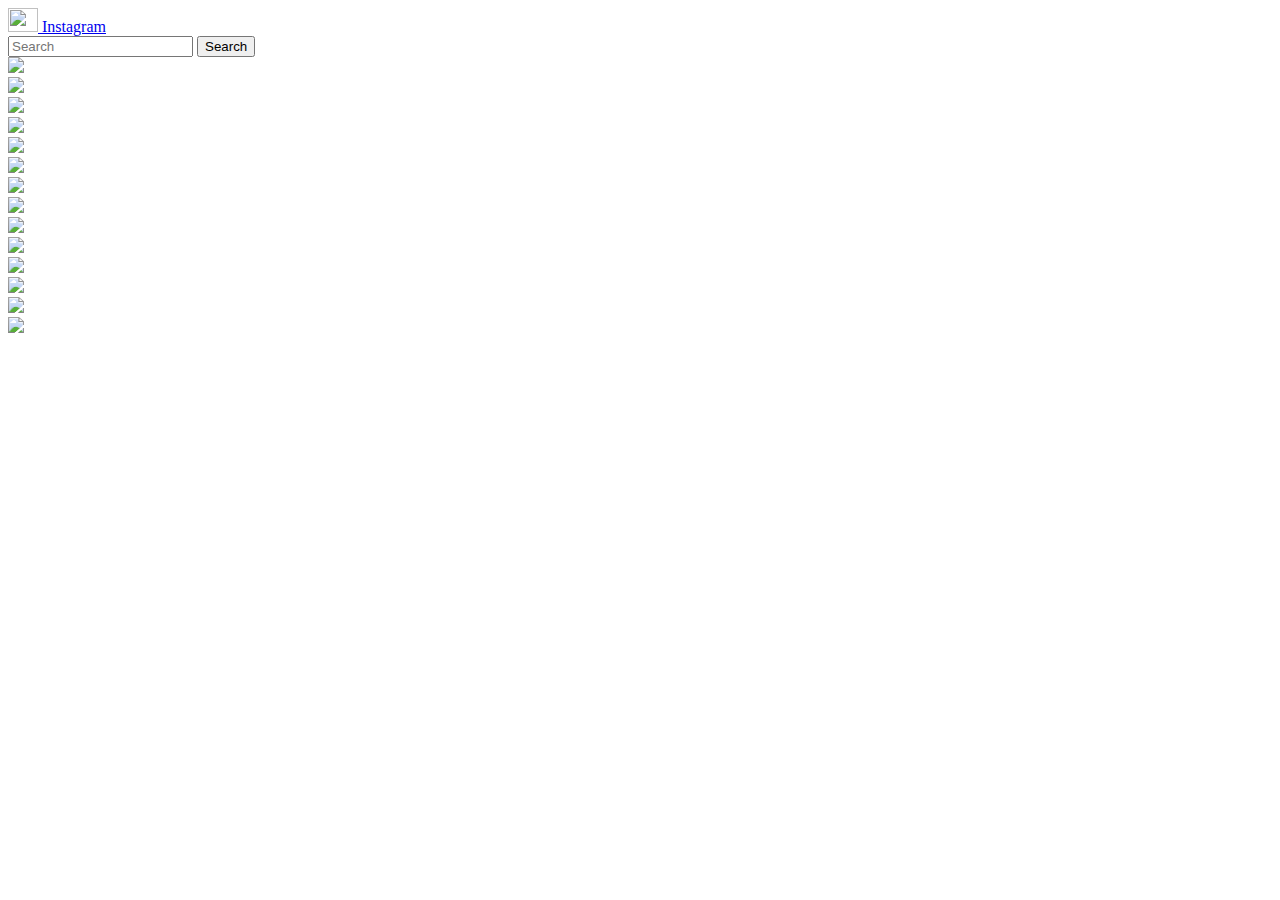
==== index.html @ 7521dc0f "The-Instagram-Photo-Feed-with-Bootstrap" ====
<!DOCTYPE html>
<html lang="en">
<head>
    <meta charset="UTF-8">
    <meta http-equiv="X-UA-Compatible" content="IE=edge">
    <meta name="viewport" content="width=device-width, initial-scale=1.0">
    <title>istabootrap</title>
    <link rel="stylesheet" href="https://cdnjs.cloudflare.com/ajax/libs/font-awesome/6.1.1/css/all.min.css" integrity="sha512-KfkfwYDsLkIlwQp6LFnl8zNdLGxu9YAA1QvwINks4PhcElQSvqcyVLLD9aMhXd13uQjoXtEKNosOWaZqXgel0g==" crossorigin="anonymous" referrerpolicy="no-referrer" />
    <link href="https://cdn.jsdelivr.net/npm/bootstrap@5.1.3/dist/css/bootstrap.min.css" rel="stylesheet" integrity="sha384-1BmE4kWBq78iYhFldvKuhfTAU6auU8tT94WrHftjDbrCEXSU1oBoqyl2QvZ6jIW3" crossorigin="anonymous">
</head>
<body>
    <nav class="navbar navbar-light bg-light">
        <div class="container-fluid">
          <a class="navbar-brand" href="#">
            <img src="https://upload.wikimedia.org/wikipedia/commons/thumb/e/e7/Instagram_logo_2016.svg/800px-Instagram_logo_2016.svg.png" alt="" width="30" height="24" class="d-inline-block align-text-top">
            Instagram
          </a>
          <form class="d-flex">
            <input class="form-control me-2" type="search" placeholder="Search" aria-label="Search">
            <button class="btn btn-outline-success" type="submit">Search</button>
          </form>
        </div>
      </nav>
      <nav class="navbar navbar-light bg-light">
        <form class="container-fluid justify-content-center">
            <a href="/post.html" class="btn btn-sm btn-outline-secondary"><i class="fa-solid fa-angle-left"></i></a>
            <a href="/index.html" class="btn btn-outline-success me-2"><i class="fa-solid fa-angle-down"></i></a>
      </nav>
      <div class="container img-fluid">
        <div class="row">
          <div class="col-md-4"><img src="https://picsum.photos/400/300" ></div>
          <div class="col-md-4"><img src="https://picsum.photos/500/300" ></div>
          <div class="col-md-4"><img src="https://picsum.photos/450/300" ></div>
          <div class="col-md-4"><img src="https://picsum.photos/550/300" ></div>
          <div class="col-md-4"><img src="https://picsum.photos/400/300" ></div>
          <div class="col-md-4"><img src="https://picsum.photos/500/300" ></div>
          <div class="col-md-4"><img src="https://picsum.photos/450/300" ></div>
          <div class="col-md-4"><img src="https://picsum.photos/550/300" ></div>
          <div class="col-md-4"><img src="https://picsum.photos/540/300" ></div>
          <div class="col-md-4"><img src="https://picsum.photos/400/300" ></div>
          <div class="col-md-4"><img src="https://picsum.photos/500/300" ></div>
          <div class="col-md-4"><img src="https://picsum.photos/450/300" ></div>
          <div class="col-md-4"><img src="https://picsum.photos/550/300" ></div>
          <div class="col-md-4"><img src="https://picsum.photos/540/300" ></div>

      </div>
      
      
    <script src="https://cdn.jsdelivr.net/npm/@popperjs/core@2.10.2/dist/umd/popper.min.js" integrity="sha384-7+zCNj/IqJ95wo16oMtfsKbZ9ccEh31eOz1HGyDuCQ6wgnyJNSYdrPa03rtR1zdB" crossorigin="anonymous"></script>
    <script src="https://cdn.jsdelivr.net/npm/bootstrap@5.1.3/dist/js/bootstrap.min.js" integrity="sha384-QJHtvGhmr9XOIpI6YVutG+2QOK9T+ZnN4kzFN1RtK3zEFEIsxhlmWl5/YESvpZ13" crossorigin="anonymous"></script>
</body>
</html>
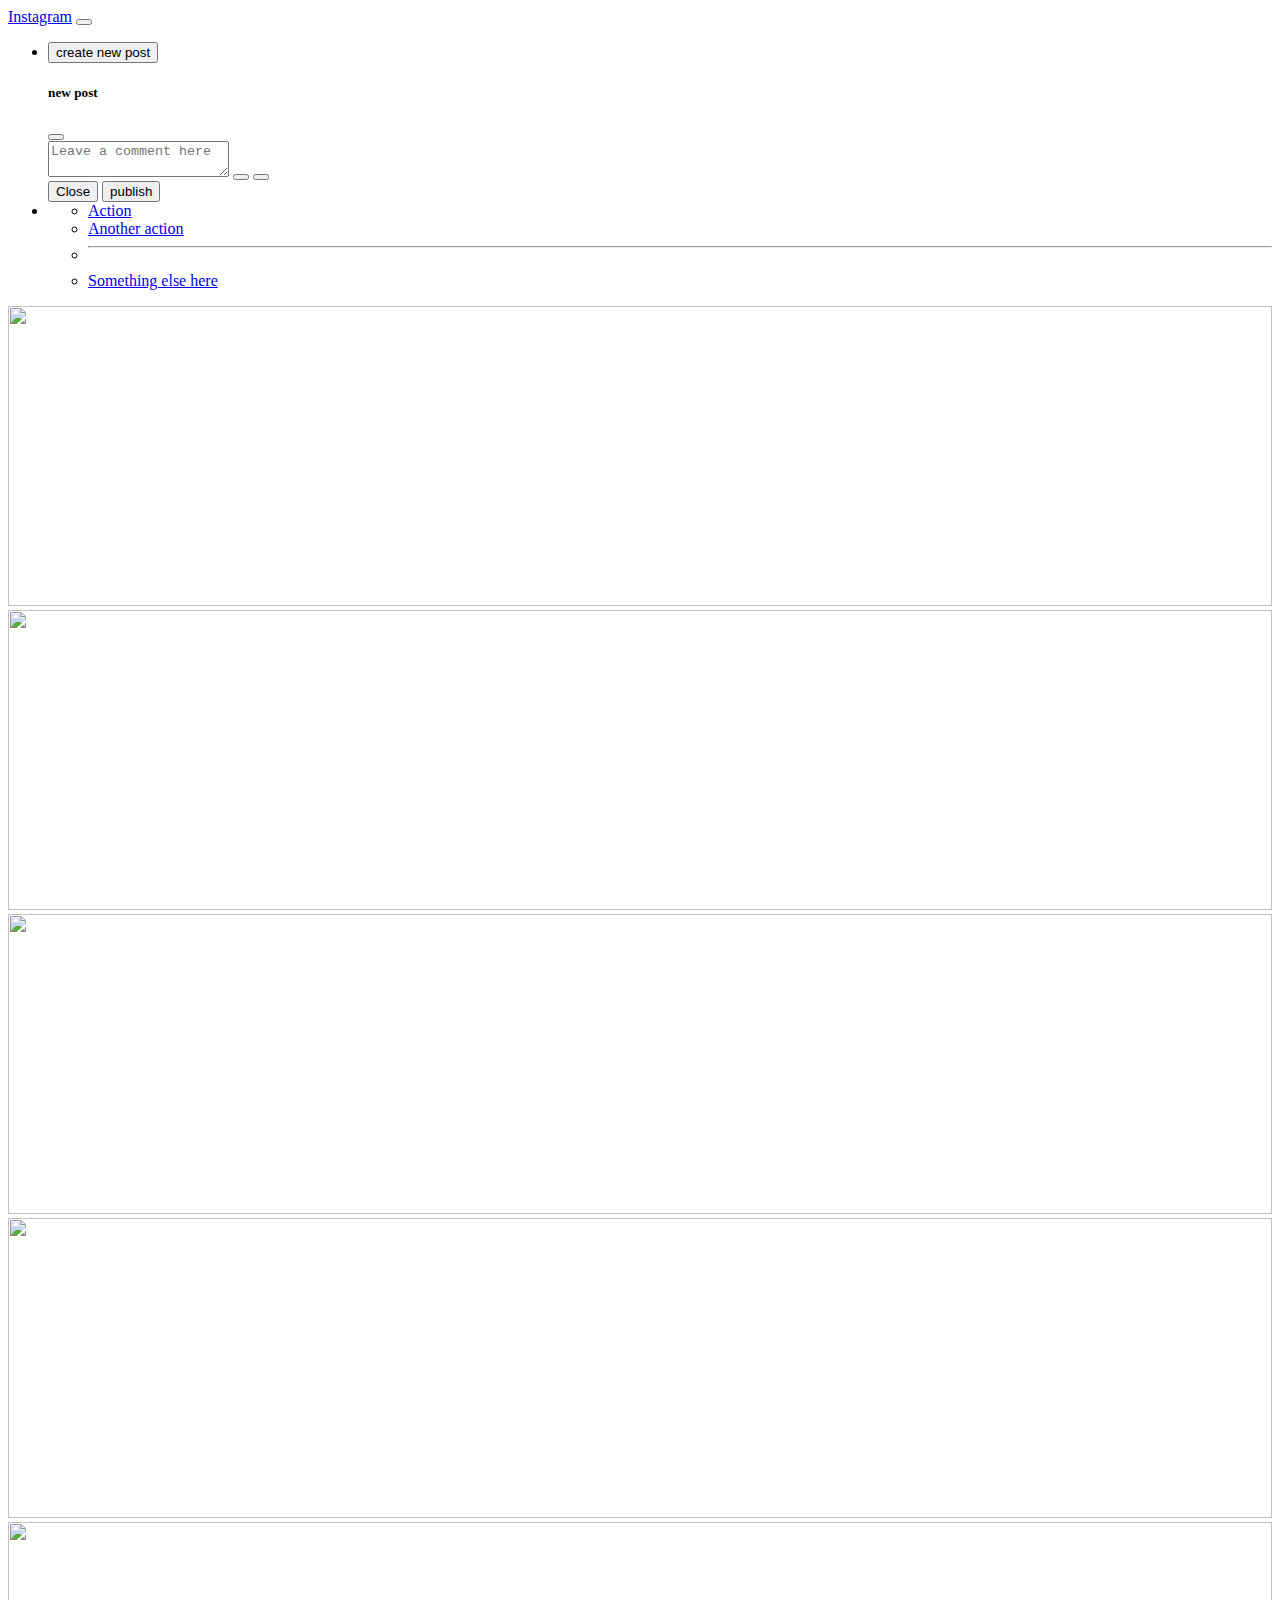
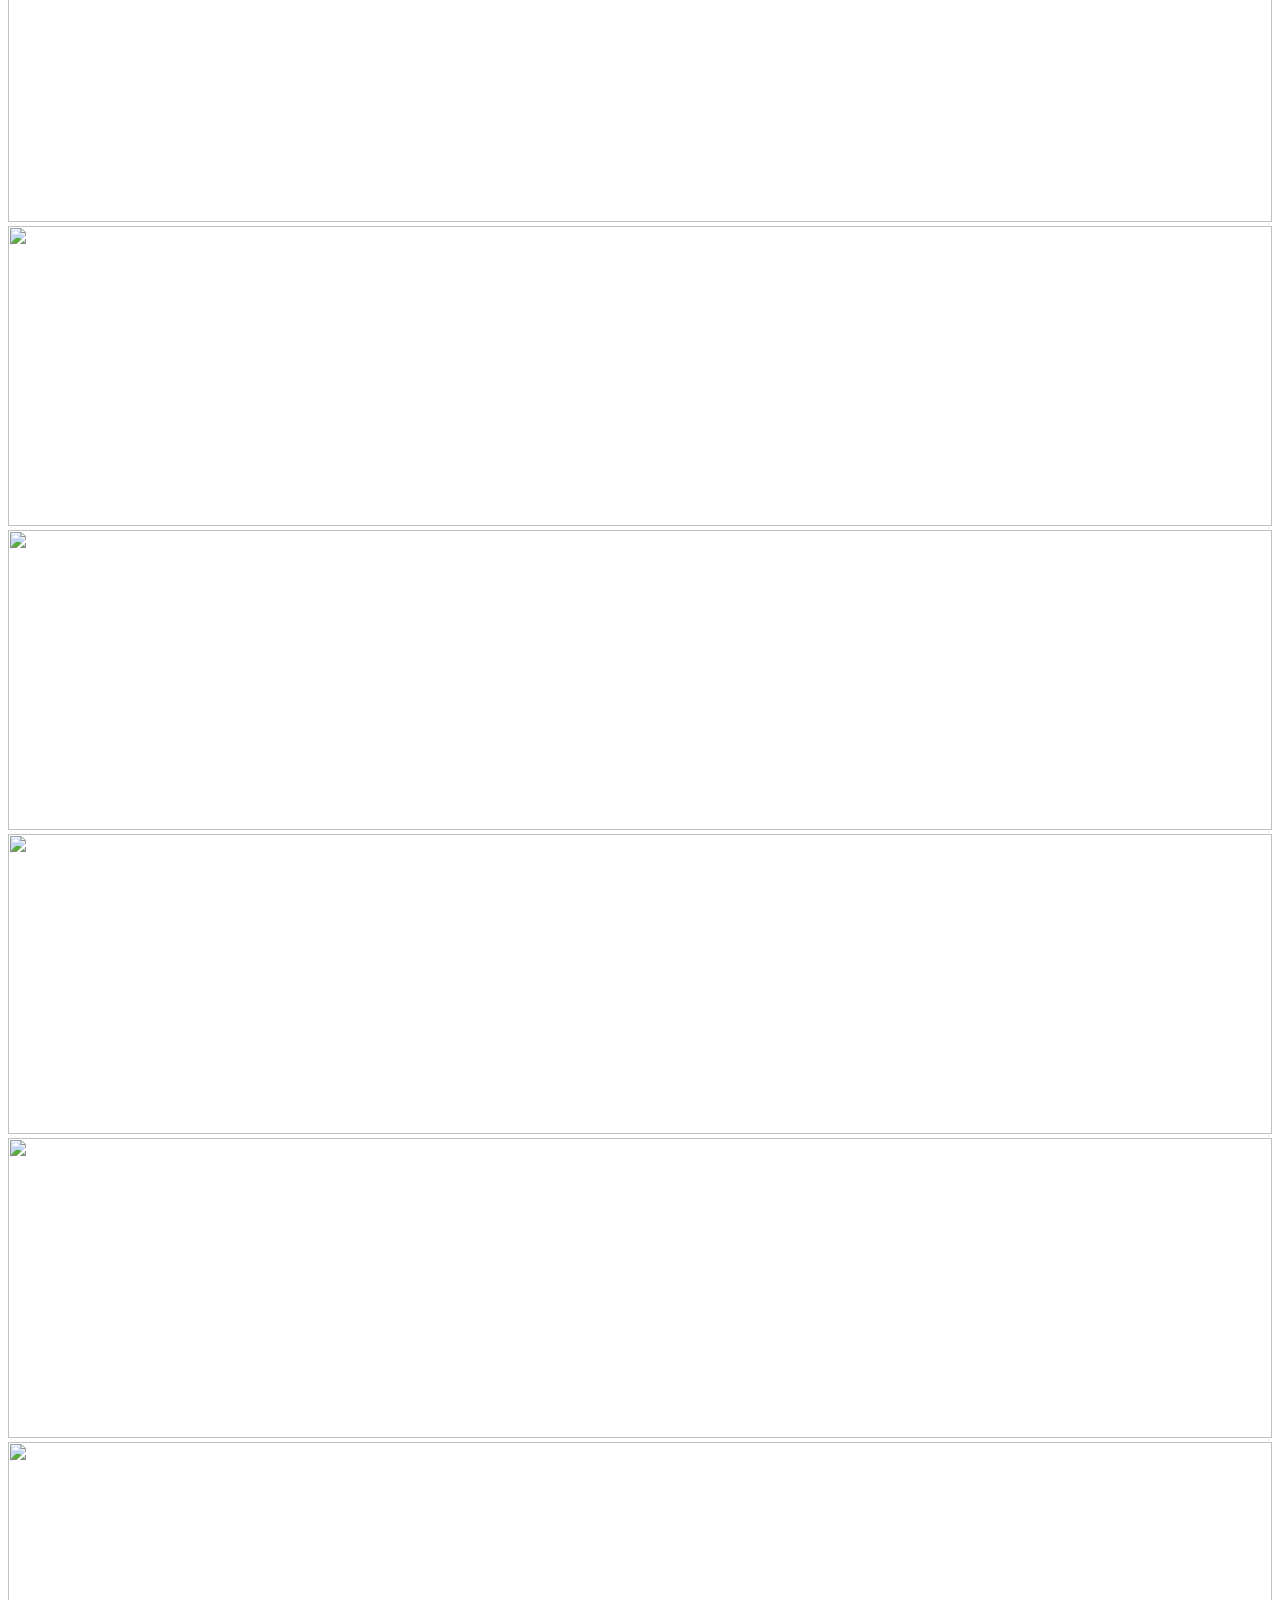
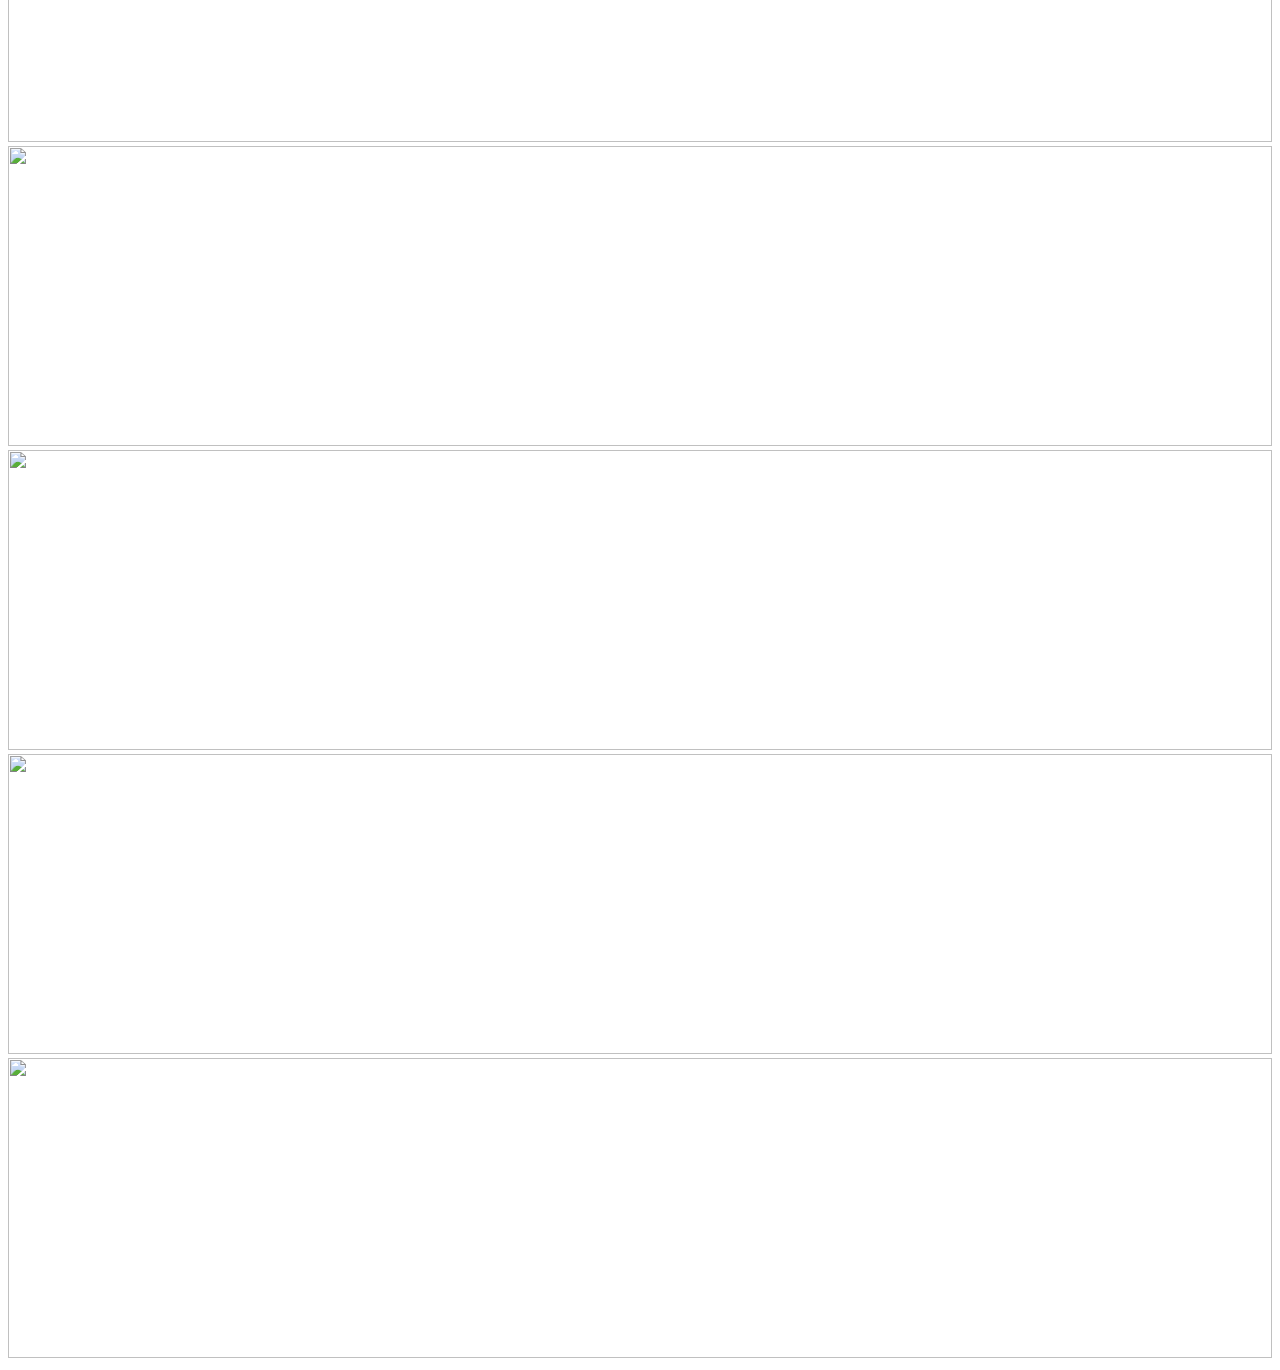
==== commit 60d1f8ab: "The-Instagram-Photo-Feed-with-Bootstrap" ====
--- a/index.html
+++ b/index.html
@@ -1,52 +1,111 @@
 <!DOCTYPE html>
 <html lang="en">
+
 <head>
-    <meta charset="UTF-8">
-    <meta http-equiv="X-UA-Compatible" content="IE=edge">
-    <meta name="viewport" content="width=device-width, initial-scale=1.0">
-    <title>istabootrap</title>
-    <link rel="stylesheet" href="https://cdnjs.cloudflare.com/ajax/libs/font-awesome/6.1.1/css/all.min.css" integrity="sha512-KfkfwYDsLkIlwQp6LFnl8zNdLGxu9YAA1QvwINks4PhcElQSvqcyVLLD9aMhXd13uQjoXtEKNosOWaZqXgel0g==" crossorigin="anonymous" referrerpolicy="no-referrer" />
-    <link href="https://cdn.jsdelivr.net/npm/bootstrap@5.1.3/dist/css/bootstrap.min.css" rel="stylesheet" integrity="sha384-1BmE4kWBq78iYhFldvKuhfTAU6auU8tT94WrHftjDbrCEXSU1oBoqyl2QvZ6jIW3" crossorigin="anonymous">
+  <meta charset="UTF-8">
+  <meta http-equiv="X-UA-Compatible" content="IE=edge">
+  <meta name="viewport" content="width=device-width, initial-scale=1.0">
+  <title>istabootrap</title>
+
+  <link rel="stylesheet" href="https://cdnjs.cloudflare.com/ajax/libs/font-awesome/6.1.1/css/all.min.css"
+    integrity="sha512-KfkfwYDsLkIlwQp6LFnl8zNdLGxu9YAA1QvwINks4PhcElQSvqcyVLLD9aMhXd13uQjoXtEKNosOWaZqXgel0g=="
+    crossorigin="anonymous" referrerpolicy="no-referrer" />
+  <link href="https://cdn.jsdelivr.net/npm/bootstrap@5.1.3/dist/css/bootstrap.min.css" rel="stylesheet"
+    integrity="sha384-1BmE4kWBq78iYhFldvKuhfTAU6auU8tT94WrHftjDbrCEXSU1oBoqyl2QvZ6jIW3" crossorigin="anonymous">
+  <link rel="stylesheet" href="style.css">
 </head>
+
 <body>
-    <nav class="navbar navbar-light bg-light">
-        <div class="container-fluid">
-          <a class="navbar-brand" href="#">
-            <img src="https://upload.wikimedia.org/wikipedia/commons/thumb/e/e7/Instagram_logo_2016.svg/800px-Instagram_logo_2016.svg.png" alt="" width="30" height="24" class="d-inline-block align-text-top">
-            Instagram
-          </a>
-          <form class="d-flex">
-            <input class="form-control me-2" type="search" placeholder="Search" aria-label="Search">
-            <button class="btn btn-outline-success" type="submit">Search</button>
-          </form>
-        </div>
-      </nav>
-      <nav class="navbar navbar-light bg-light">
-        <form class="container-fluid justify-content-center">
-            <a href="/post.html" class="btn btn-sm btn-outline-secondary"><i class="fa-solid fa-angle-left"></i></a>
-            <a href="/index.html" class="btn btn-outline-success me-2"><i class="fa-solid fa-angle-down"></i></a>
-      </nav>
-      <div class="container img-fluid">
-        <div class="row">
-          <div class="col-md-4"><img src="https://picsum.photos/400/300" ></div>
-          <div class="col-md-4"><img src="https://picsum.photos/500/300" ></div>
-          <div class="col-md-4"><img src="https://picsum.photos/450/300" ></div>
-          <div class="col-md-4"><img src="https://picsum.photos/550/300" ></div>
-          <div class="col-md-4"><img src="https://picsum.photos/400/300" ></div>
-          <div class="col-md-4"><img src="https://picsum.photos/500/300" ></div>
-          <div class="col-md-4"><img src="https://picsum.photos/450/300" ></div>
-          <div class="col-md-4"><img src="https://picsum.photos/550/300" ></div>
-          <div class="col-md-4"><img src="https://picsum.photos/540/300" ></div>
-          <div class="col-md-4"><img src="https://picsum.photos/400/300" ></div>
-          <div class="col-md-4"><img src="https://picsum.photos/500/300" ></div>
-          <div class="col-md-4"><img src="https://picsum.photos/450/300" ></div>
-          <div class="col-md-4"><img src="https://picsum.photos/550/300" ></div>
-          <div class="col-md-4"><img src="https://picsum.photos/540/300" ></div>
+  <nav class="navbar navbar-expand-lg navbar-light bg-light">
+    <div class="container-fluid">
+      <a class="navbar-brand" href="#"> <i class="fa-brands fa-instagram"></i> Instagram</a>
+      <button class="navbar-toggler" type="button" data-bs-toggle="collapse" data-bs-target="#navbarSupportedContent"
+        aria-controls="navbarSupportedContent" aria-expanded="false" aria-label="Toggle navigation">
+        <span class="navbar-toggler-icon"></span>
+      </button>
+      <div class="collapse navbar-collapse" id="navbarSupportedContent">
+        <ul class="navbar-nav ms-auto mb-2 mb-lg-0">
+          <li class="nav-item">
+            <!-- Button trigger modal -->
+            <button type="button" class="btn btn-success" data-bs-toggle="modal" data-bs-target="#exampleModal">
+              create new post
+            </button>
 
+            <!-- Modal -->
+            <div class="modal fade" id="exampleModal" tabindex="-1" aria-labelledby="exampleModalLabel"
+              aria-hidden="true">
+              <div class="modal-dialog">
+                <div class="modal-content">
+                  <div class="modal-header">
+                    <h5 class="modal-title" id="exampleModalLabel">new post</h5>
+                    <button type="button" class="btn-close" data-bs-dismiss="modal" aria-label="Close"></button>
+                  </div>
+                  <div class="modal-body">
+                    <div class="form-floating">
+                      <textarea class="form-control" placeholder="Leave a comment here" id="floatingTextarea"></textarea>
+                      <label for="floatingTextarea"></label>
+                      <button type="button" class="btn btn-success"><i class="fa-solid fa-camera"></i></button>
+                      <button type="button" class="btn btn-success"><i class="fa-solid fa-location-pin"></i></i></button>
+                    </div>
+                  </div>
+                  <div class="modal-footer">
+                    <button type="button" class="btn btn-secondary" data-bs-dismiss="modal">Close</button>
+                    <button type="button" class="btn btn-success">publish</button>
+                  </div>
+                </div>
+              </div>
+            </div>
+          </li>
+          <li class="nav-item dropdown">
+            <a class="nav-link dropdown-toggle" href="#" id="navbarDropdown" role="button" data-bs-toggle="dropdown"
+              aria-expanded="false">
+              <i class="fa-solid fa-cog"></i>
+            </a>
+            <ul class="dropdown-menu dropdown-menu-end " aria-labelledby="navbarDropdown">
+              <li><a class="dropdown-item" href="#">Action</a></li>
+              <li><a class="dropdown-item" href="#">Another action</a></li>
+              <li>
+                <hr class="dropdown-divider">
+              </li>
+              <li><a class="dropdown-item" href="#">Something else here</a></li>
+            </ul>
+          </li>
+        </ul>
       </div>
-      
-      
-    <script src="https://cdn.jsdelivr.net/npm/@popperjs/core@2.10.2/dist/umd/popper.min.js" integrity="sha384-7+zCNj/IqJ95wo16oMtfsKbZ9ccEh31eOz1HGyDuCQ6wgnyJNSYdrPa03rtR1zdB" crossorigin="anonymous"></script>
-    <script src="https://cdn.jsdelivr.net/npm/bootstrap@5.1.3/dist/js/bootstrap.min.js" integrity="sha384-QJHtvGhmr9XOIpI6YVutG+2QOK9T+ZnN4kzFN1RtK3zEFEIsxhlmWl5/YESvpZ13" crossorigin="anonymous"></script>
+    </div>
+  </nav>
+
+  <nav class="navbar navbar-light bg-light">
+    <form class="container-fluid justify-content-center">
+      <a href="/post.html" class="btn btn-sm btn-outline-secondary"><i class="fa-solid fa-angle-left"></i></a>
+      <a href="/index.html" class="btn btn-outline-success me-2"><i class="fa-solid fa-angle-down"></i></a>
+  </nav>
+  <div class="container">
+    <div class="row g-1">
+      <div class="col-md-4"><img class="img-fluid ajustada" src="https://picsum.photos/400/300"></div>
+      <div class="col-md-4"><img class="img-fluid ajustada" src="https://picsum.photos/500/300"></div>
+      <div class="col-md-4"><img class="img-fluid ajustada" src="https://picsum.photos/450/300"></div>
+      <div class="col-md-4"><img class="img-fluid ajustada" src="https://picsum.photos/550/300"></div>
+      <div class="col-md-4"><img class="img-fluid ajustada" src="https://picsum.photos/400/300"></div>
+      <div class="col-md-4"><img class="img-fluid ajustada" src="https://picsum.photos/500/300"></div>
+      <div class="col-md-4"><img class="img-fluid ajustada" src="https://picsum.photos/450/300"></div>
+      <div class="col-md-4"><img class="img-fluid ajustada" src="https://picsum.photos/550/300"></div>
+      <div class="col-md-4"><img class="img-fluid ajustada" src="https://picsum.photos/540/300"></div>
+      <div class="col-md-4"><img class="img-fluid ajustada" src="https://picsum.photos/400/300"></div>
+      <div class="col-md-4"><img class="img-fluid ajustada" src="https://picsum.photos/500/300"></div>
+      <div class="col-md-4"><img class="img-fluid ajustada" src="https://picsum.photos/450/300"></div>
+      <div class="col-md-4"><img class="img-fluid ajustada" src="https://picsum.photos/550/300"></div>
+      <div class="col-md-4"><img class="img-fluid ajustada" src="https://picsum.photos/540/300"></div>
+
+    </div>
+
+
+    <script src="https://cdn.jsdelivr.net/npm/@popperjs/core@2.10.2/dist/umd/popper.min.js"
+      integrity="sha384-7+zCNj/IqJ95wo16oMtfsKbZ9ccEh31eOz1HGyDuCQ6wgnyJNSYdrPa03rtR1zdB"
+      crossorigin="anonymous"></script>
+    <script src="https://cdn.jsdelivr.net/npm/bootstrap@5.1.3/dist/js/bootstrap.min.js"
+      integrity="sha384-QJHtvGhmr9XOIpI6YVutG+2QOK9T+ZnN4kzFN1RtK3zEFEIsxhlmWl5/YESvpZ13"
+      crossorigin="anonymous"></script>
 </body>
+
 </html>--- a/style.css
+++ b/style.css
@@ -0,0 +1,6 @@
+.ajustada{
+    width: 100%;
+    height: 300px;
+    object-fit: cover;
+
+}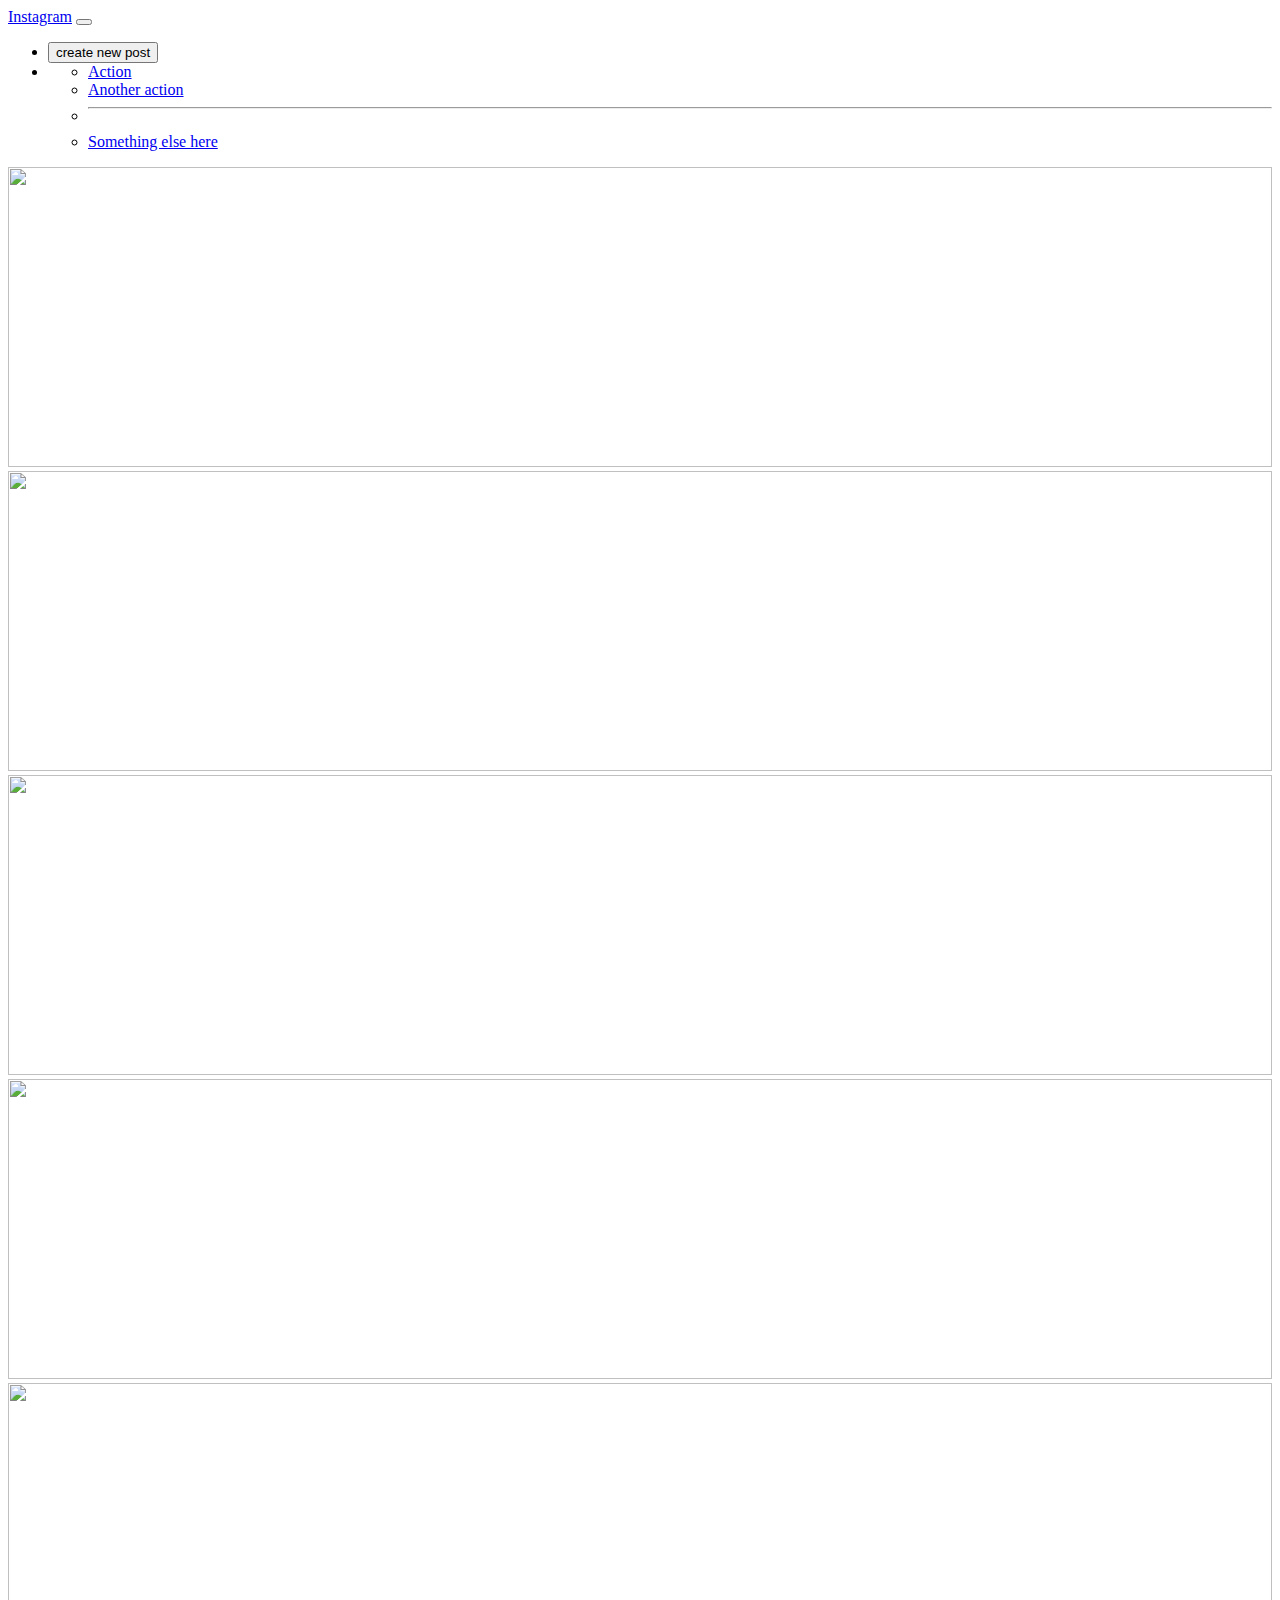
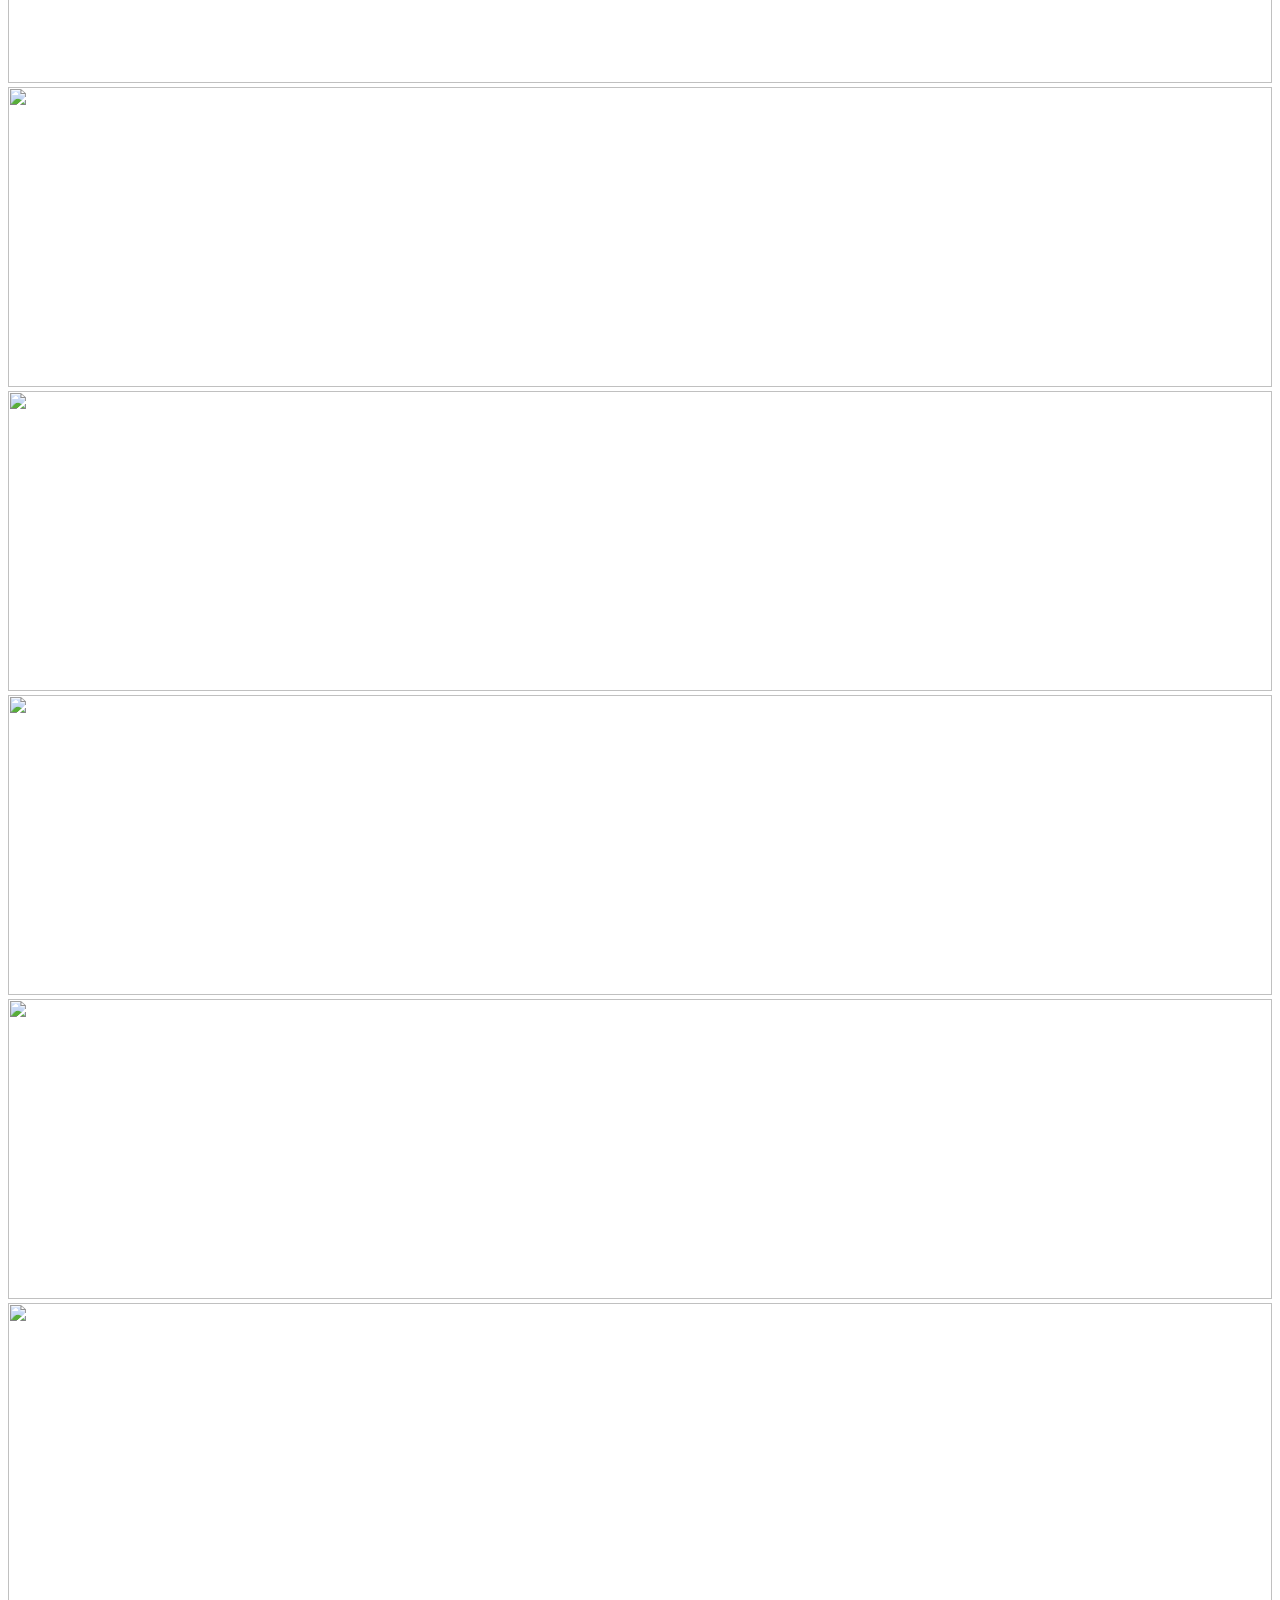
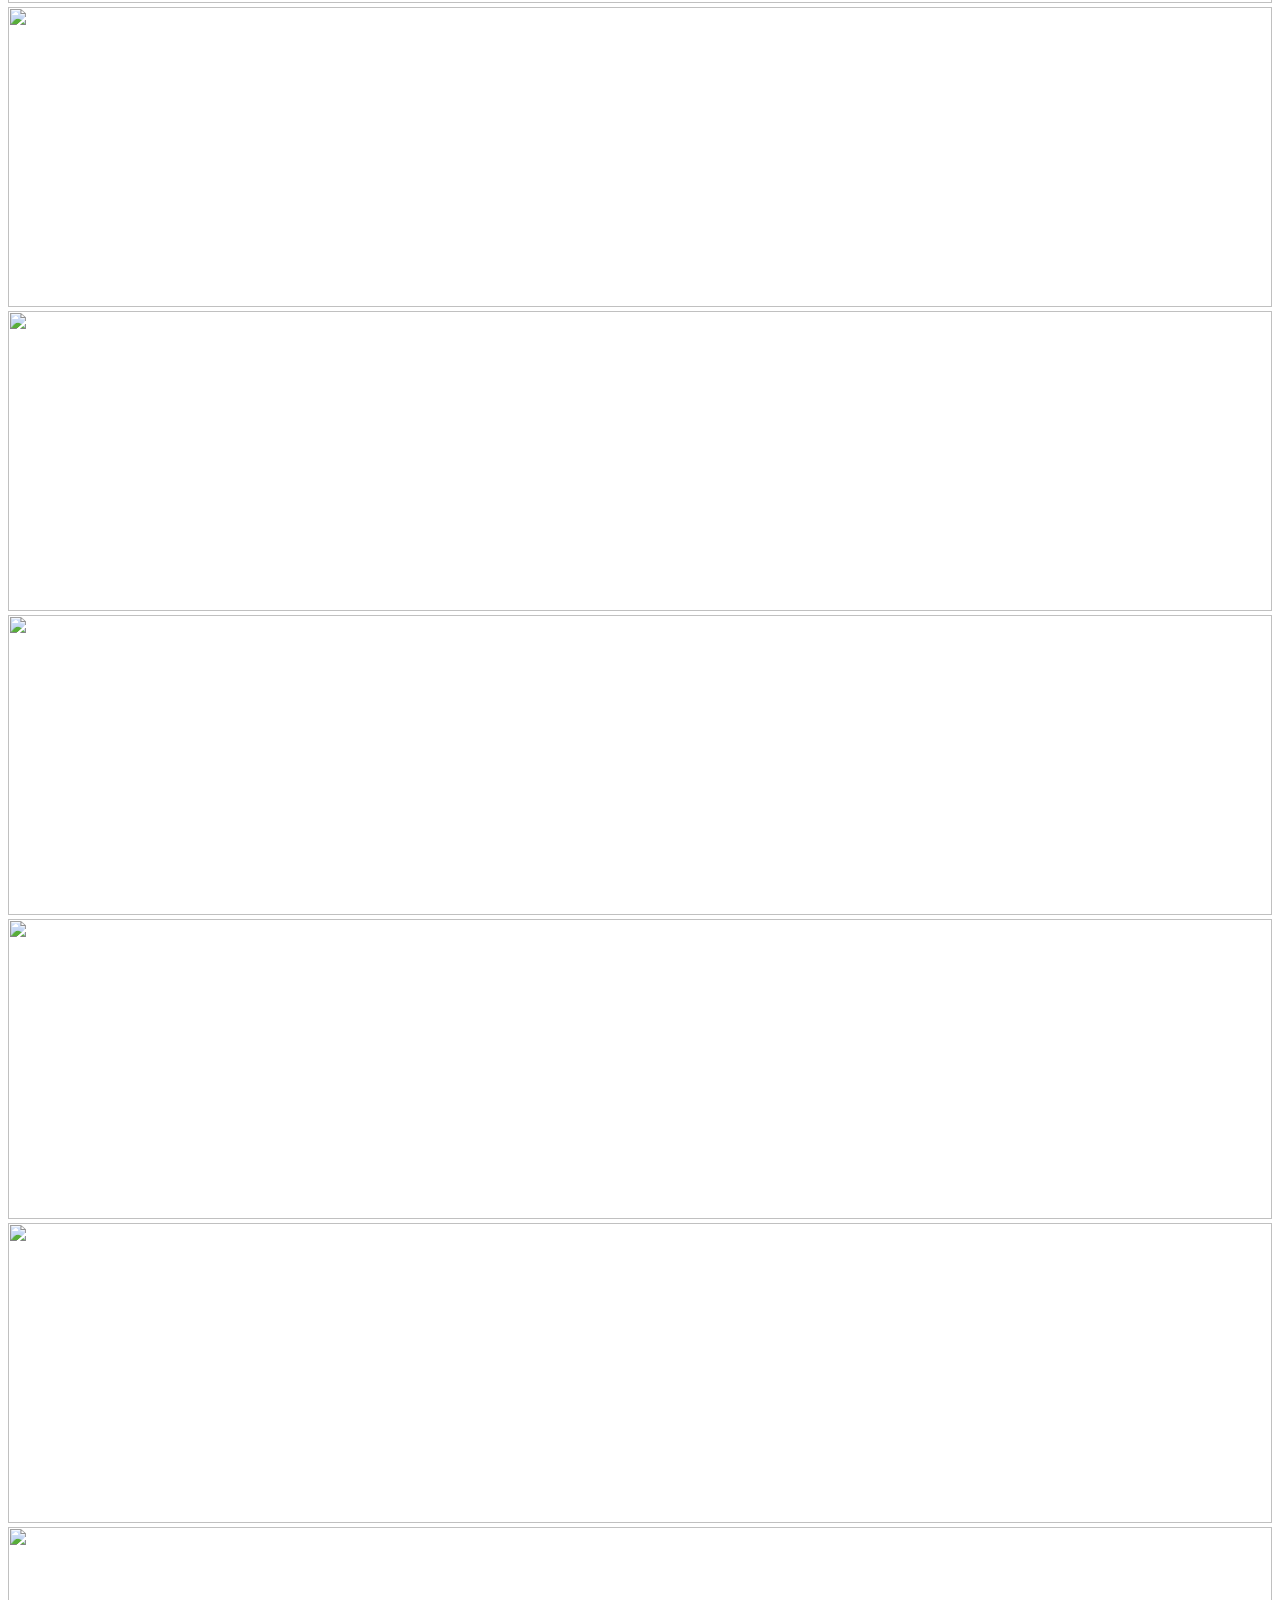
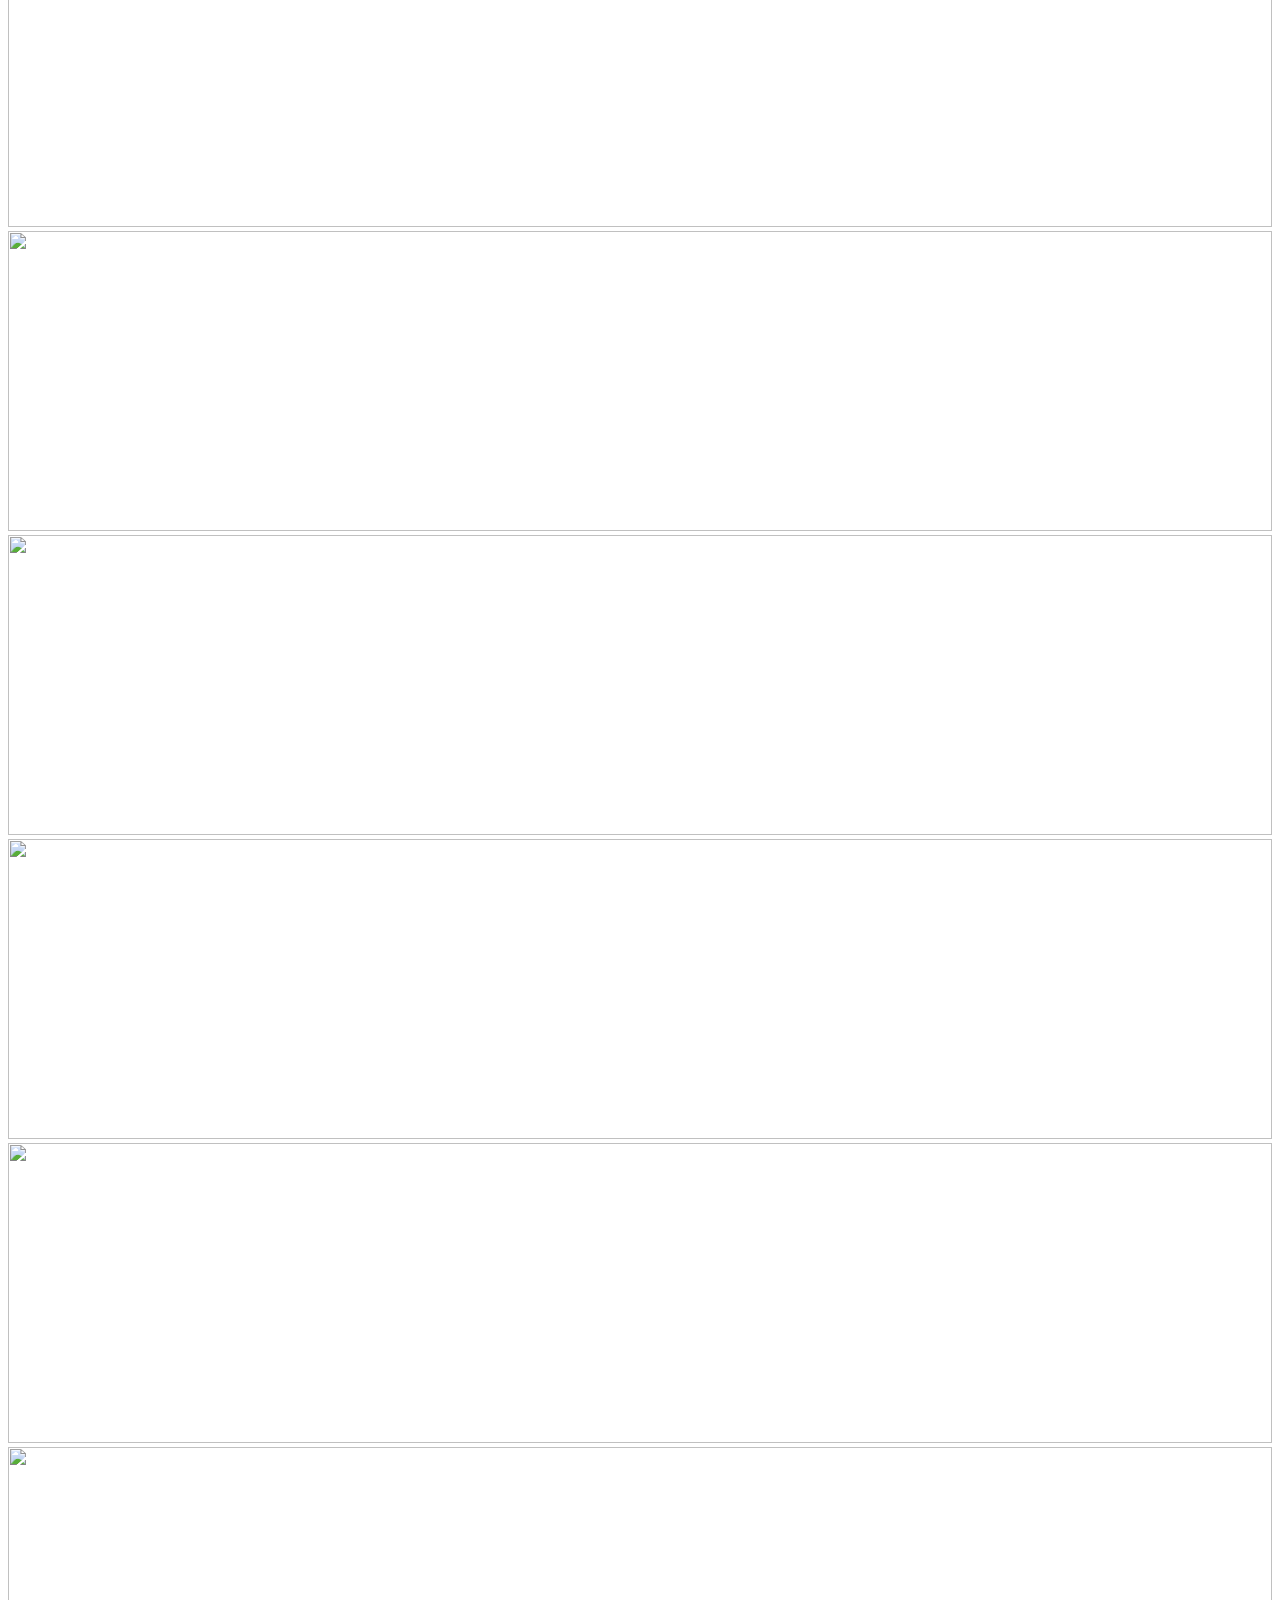
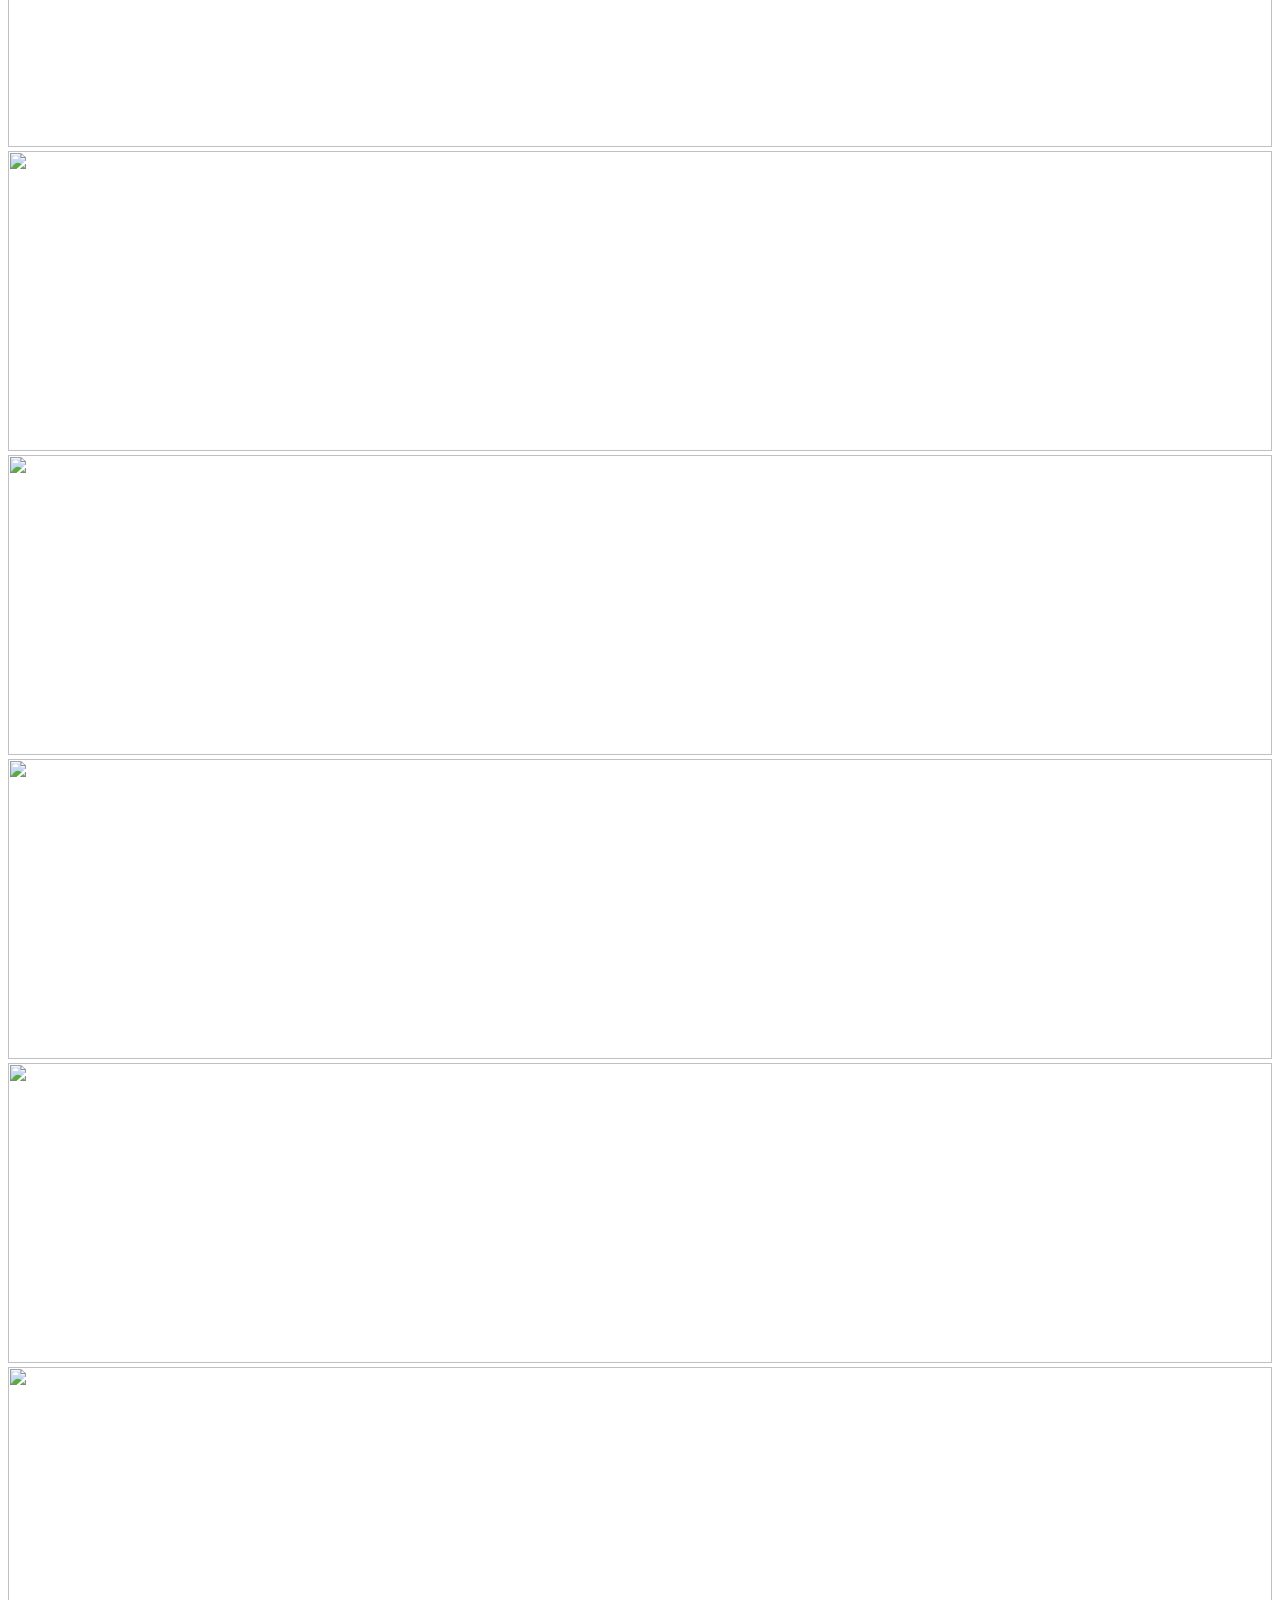
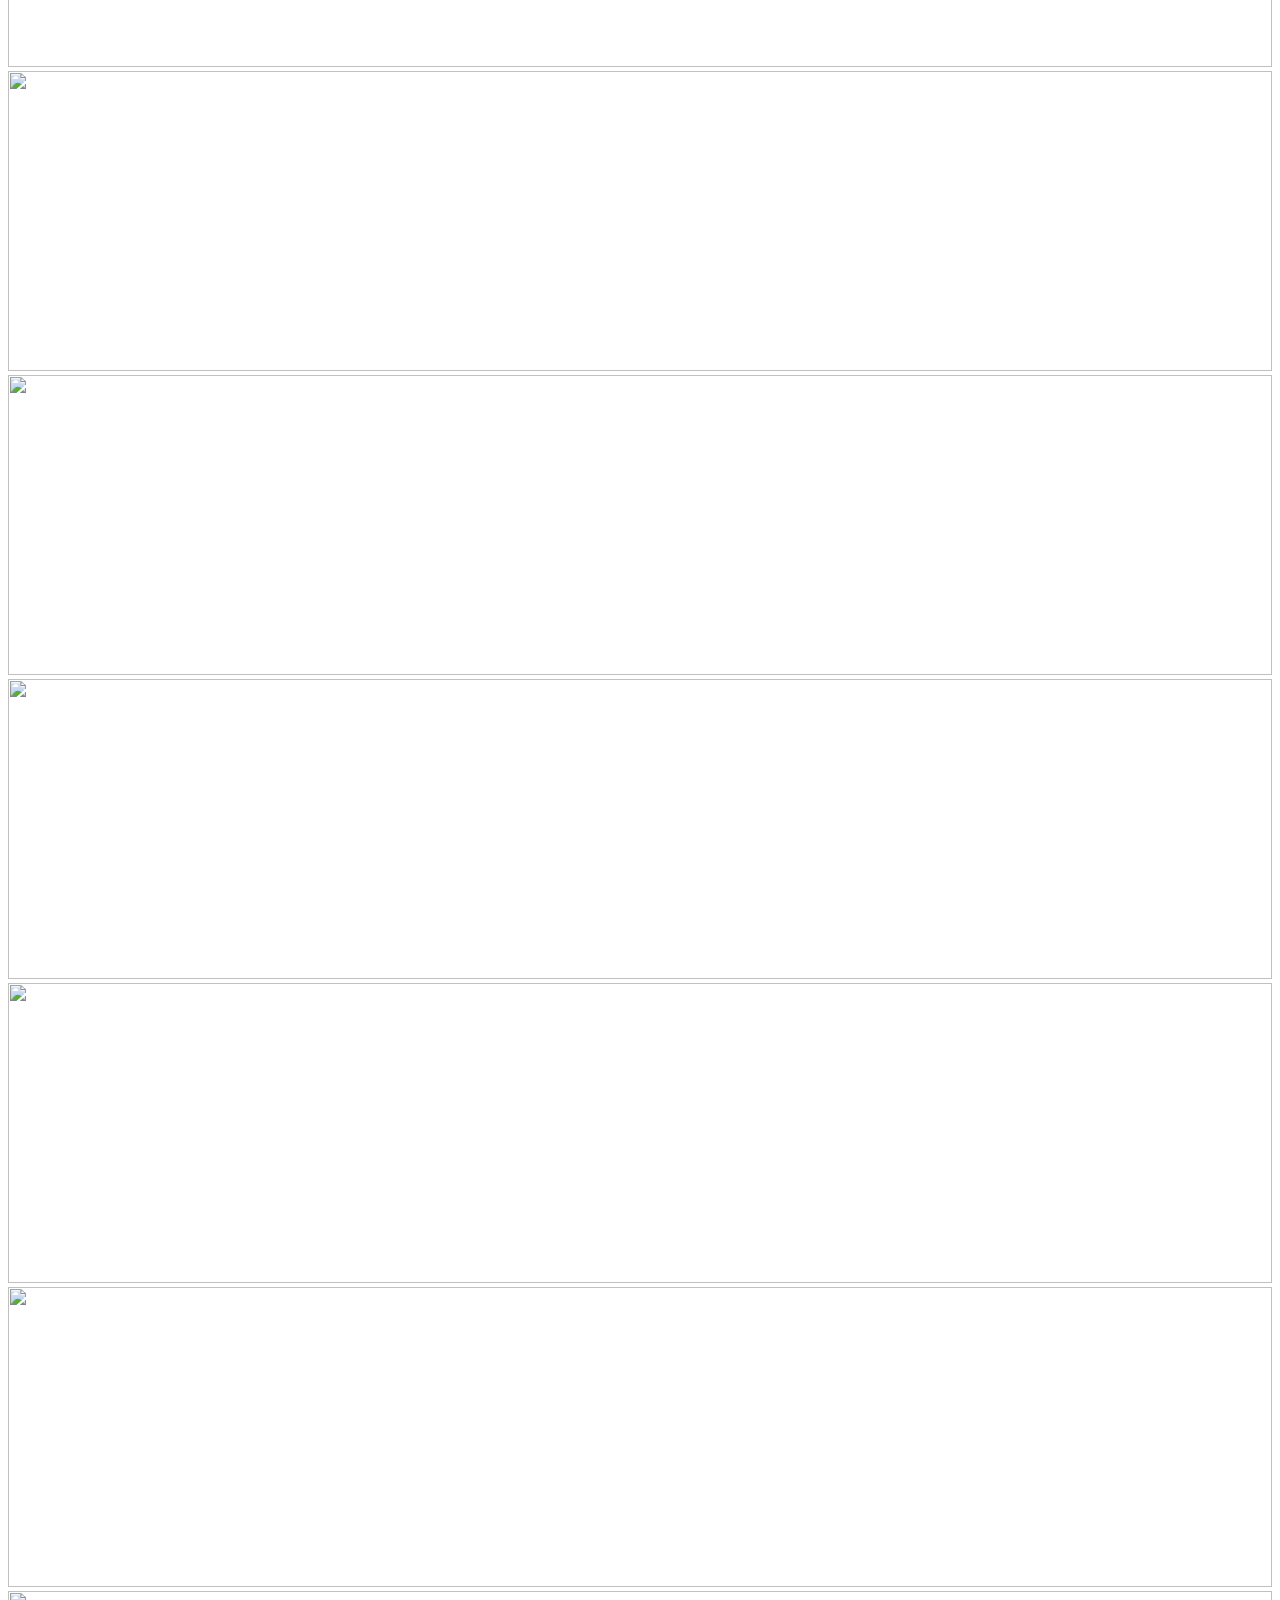
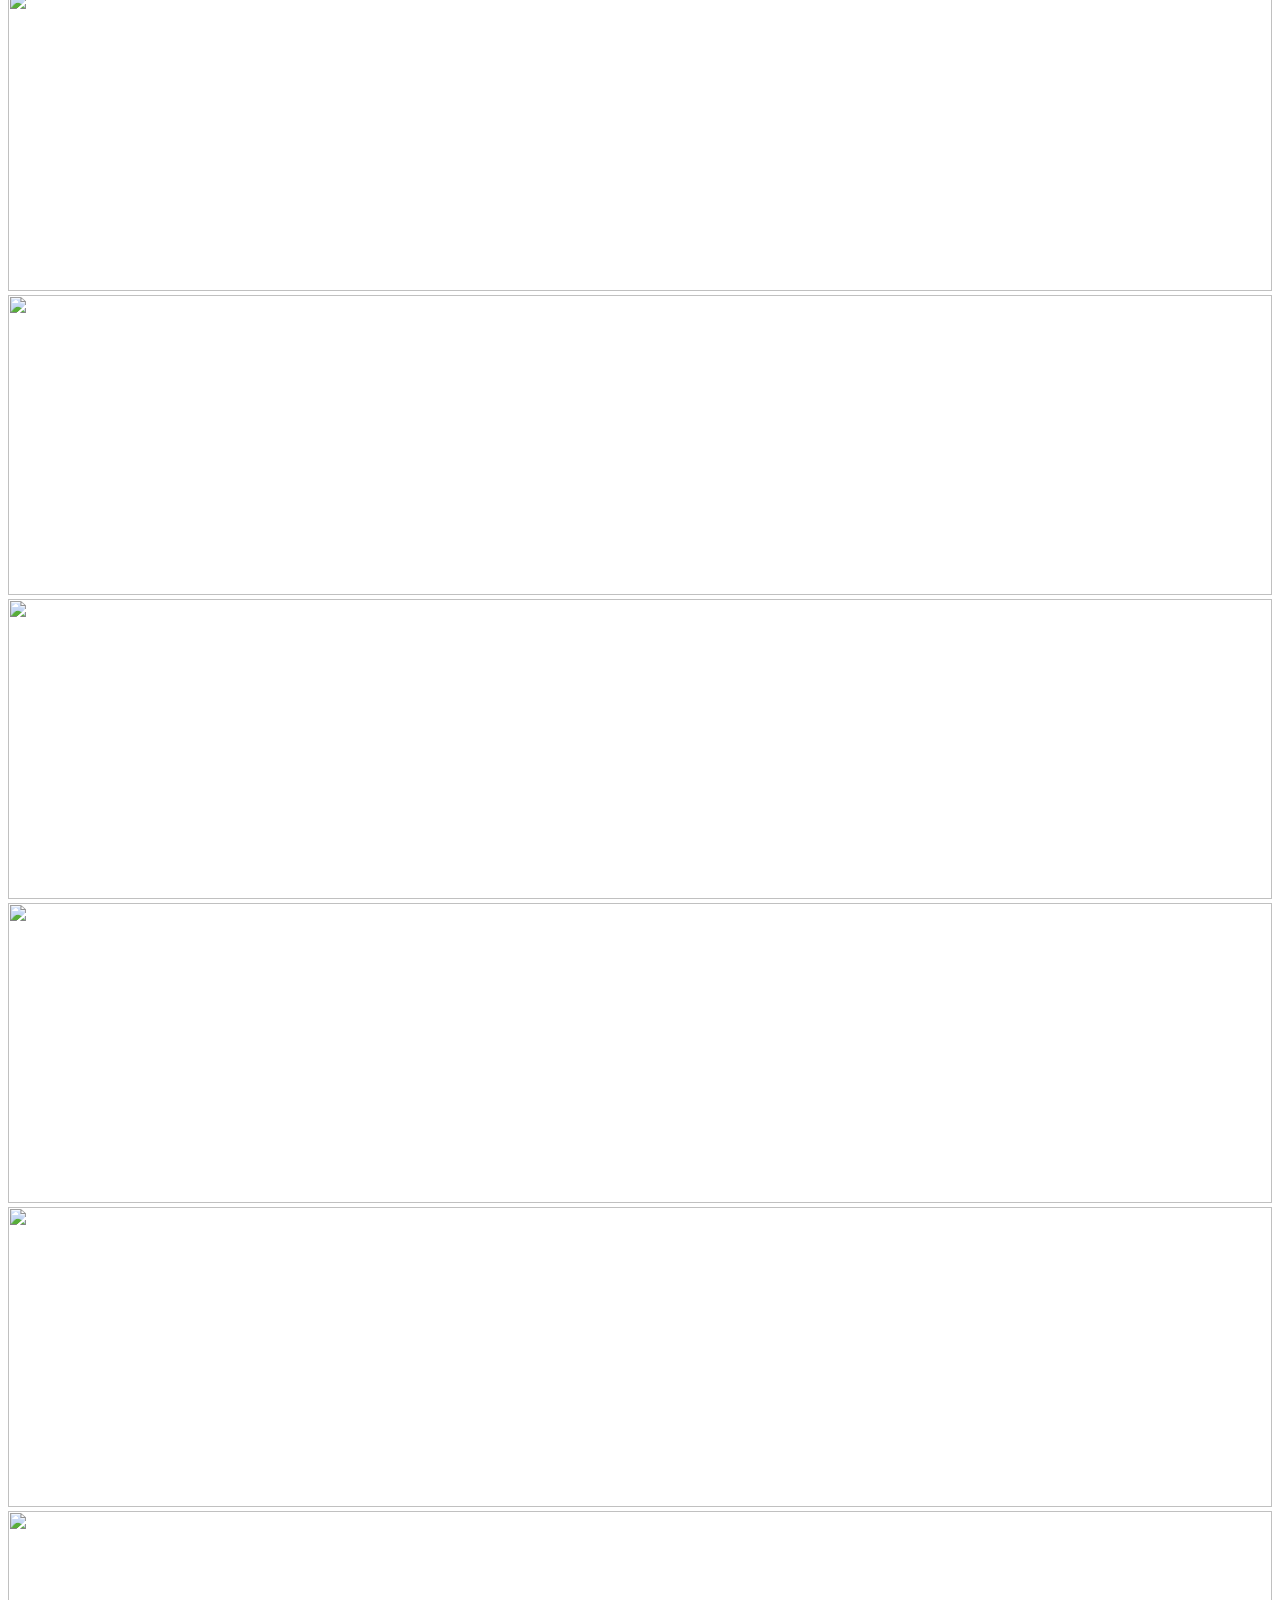
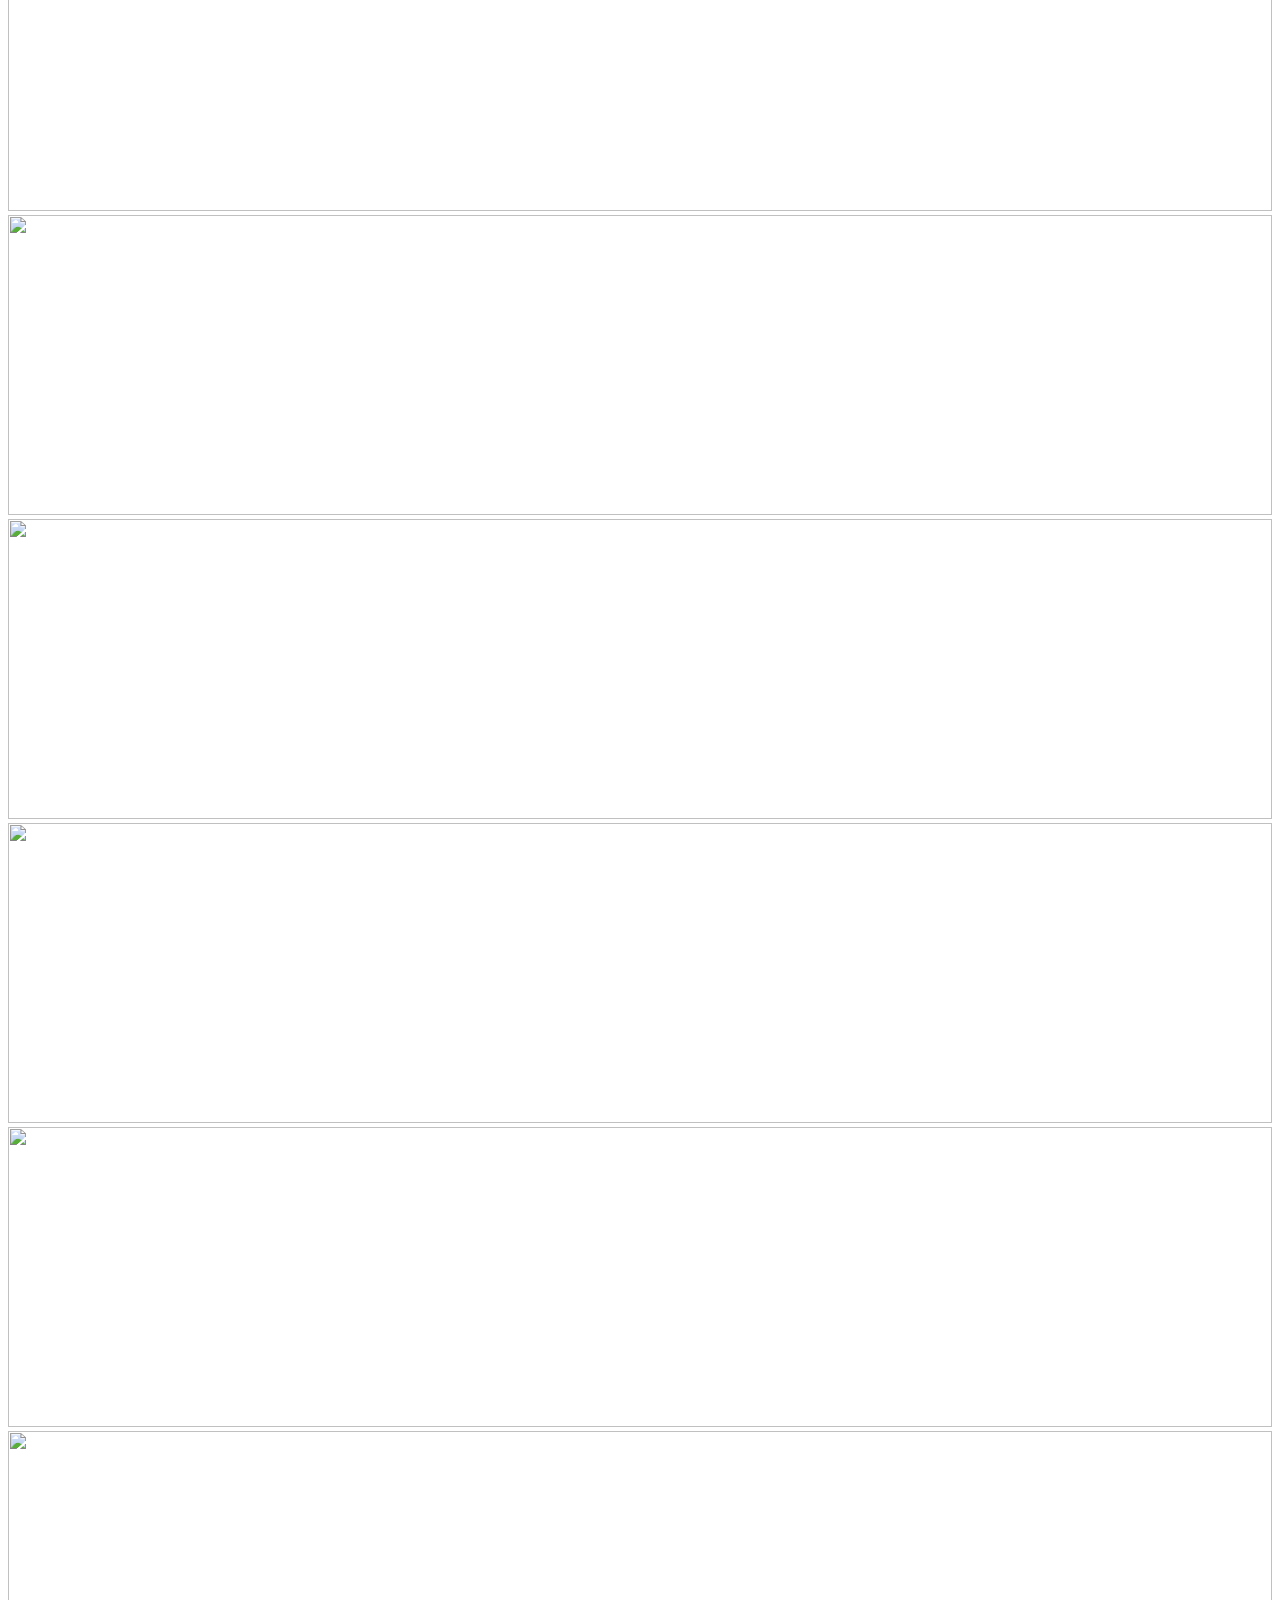
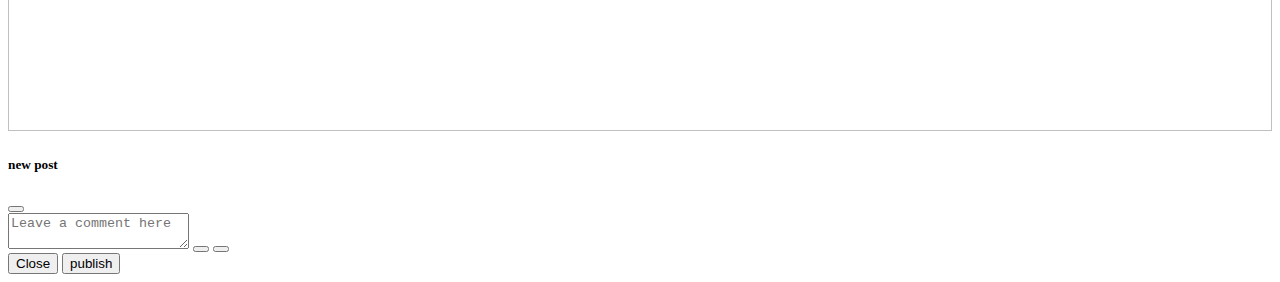
==== commit e9f4ee88: "The-Instagram-Photo-Feed-with-Bootstrap-" ====
--- a/index.html
+++ b/index.html
@@ -16,7 +16,7 @@
 </head>
 
 <body>
-  <nav class="navbar navbar-expand-lg navbar-light bg-light">
+  <nav class="navbar navbar-expand-lg navbar-light bg-light sticky-top">
     <div class="container-fluid">
       <a class="navbar-brand" href="#"> <i class="fa-brands fa-instagram"></i> Instagram</a>
       <button class="navbar-toggler" type="button" data-bs-toggle="collapse" data-bs-target="#navbarSupportedContent"
@@ -31,30 +31,7 @@
               create new post
             </button>
 
-            <!-- Modal -->
-            <div class="modal fade" id="exampleModal" tabindex="-1" aria-labelledby="exampleModalLabel"
-              aria-hidden="true">
-              <div class="modal-dialog">
-                <div class="modal-content">
-                  <div class="modal-header">
-                    <h5 class="modal-title" id="exampleModalLabel">new post</h5>
-                    <button type="button" class="btn-close" data-bs-dismiss="modal" aria-label="Close"></button>
-                  </div>
-                  <div class="modal-body">
-                    <div class="form-floating">
-                      <textarea class="form-control" placeholder="Leave a comment here" id="floatingTextarea"></textarea>
-                      <label for="floatingTextarea"></label>
-                      <button type="button" class="btn btn-success"><i class="fa-solid fa-camera"></i></button>
-                      <button type="button" class="btn btn-success"><i class="fa-solid fa-location-pin"></i></i></button>
-                    </div>
-                  </div>
-                  <div class="modal-footer">
-                    <button type="button" class="btn btn-secondary" data-bs-dismiss="modal">Close</button>
-                    <button type="button" class="btn btn-success">publish</button>
-                  </div>
-                </div>
-              </div>
-            </div>
+            
           </li>
           <li class="nav-item dropdown">
             <a class="nav-link dropdown-toggle" href="#" id="navbarDropdown" role="button" data-bs-toggle="dropdown"
@@ -74,12 +51,11 @@
       </div>
     </div>
   </nav>
-
   <nav class="navbar navbar-light bg-light">
     <form class="container-fluid justify-content-center">
-      <a href="/post.html" class="btn btn-sm btn-outline-secondary"><i class="fa-solid fa-angle-left"></i></a>
-      <a href="/index.html" class="btn btn-outline-success me-2"><i class="fa-solid fa-angle-down"></i></a>
-  </nav>
+      <a href="/post.html" class="btn btn-sm btn-outline-secondary"><i class="fa-solid fa-grip-lines"></i></a>
+      <a href="/index.html" class="btn btn-outline-success me-2"><i class="fa-solid fa-grip"></i></i></i></i></a>
+  </nav><i class="fa-solid fa-grip"></i>
   <div class="container">
     <div class="row g-1">
       <div class="col-md-4"><img class="img-fluid ajustada" src="https://picsum.photos/400/300"></div>
@@ -96,10 +72,59 @@
       <div class="col-md-4"><img class="img-fluid ajustada" src="https://picsum.photos/450/300"></div>
       <div class="col-md-4"><img class="img-fluid ajustada" src="https://picsum.photos/550/300"></div>
       <div class="col-md-4"><img class="img-fluid ajustada" src="https://picsum.photos/540/300"></div>
-
+      <div class="col-md-4"><img class="img-fluid ajustada" src="https://picsum.photos/400/300"></div>
+      <div class="col-md-4"><img class="img-fluid ajustada" src="https://picsum.photos/500/300"></div>
+      <div class="col-md-4"><img class="img-fluid ajustada" src="https://picsum.photos/450/300"></div>
+      <div class="col-md-4"><img class="img-fluid ajustada" src="https://picsum.photos/550/300"></div>
+      <div class="col-md-4"><img class="img-fluid ajustada" src="https://picsum.photos/400/300"></div>
+      <div class="col-md-4"><img class="img-fluid ajustada" src="https://picsum.photos/500/300"></div>
+      <div class="col-md-4"><img class="img-fluid ajustada" src="https://picsum.photos/450/300"></div>
+      <div class="col-md-4"><img class="img-fluid ajustada" src="https://picsum.photos/550/300"></div>
+      <div class="col-md-4"><img class="img-fluid ajustada" src="https://picsum.photos/540/300"></div>
+      <div class="col-md-4"><img class="img-fluid ajustada" src="https://picsum.photos/400/300"></div>
+      <div class="col-md-4"><img class="img-fluid ajustada" src="https://picsum.photos/500/300"></div>
+      <div class="col-md-4"><img class="img-fluid ajustada" src="https://picsum.photos/450/300"></div>
+      <div class="col-md-4"><img class="img-fluid ajustada" src="https://picsum.photos/550/300"></div>
+      <div class="col-md-4"><img class="img-fluid ajustada" src="https://picsum.photos/540/300"></div>
+      <div class="col-md-4"><img class="img-fluid ajustada" src="https://picsum.photos/400/300"></div>
+      <div class="col-md-4"><img class="img-fluid ajustada" src="https://picsum.photos/500/300"></div>
+      <div class="col-md-4"><img class="img-fluid ajustada" src="https://picsum.photos/450/300"></div>
+      <div class="col-md-4"><img class="img-fluid ajustada" src="https://picsum.photos/550/300"></div>
+      <div class="col-md-4"><img class="img-fluid ajustada" src="https://picsum.photos/400/300"></div>
+      <div class="col-md-4"><img class="img-fluid ajustada" src="https://picsum.photos/500/300"></div>
+      <div class="col-md-4"><img class="img-fluid ajustada" src="https://picsum.photos/450/300"></div>
+      <div class="col-md-4"><img class="img-fluid ajustada" src="https://picsum.photos/550/300"></div>
+      <div class="col-md-4"><img class="img-fluid ajustada" src="https://picsum.photos/540/300"></div>
+      <div class="col-md-4"><img class="img-fluid ajustada" src="https://picsum.photos/400/300"></div>
+      <div class="col-md-4"><img class="img-fluid ajustada" src="https://picsum.photos/500/300"></div>
+      <div class="col-md-4"><img class="img-fluid ajustada" src="https://picsum.photos/450/300"></div>
+      <div class="col-md-4"><img class="img-fluid ajustada" src="https://picsum.photos/550/300"></div>
+      <div class="col-md-4"><img class="img-fluid ajustada" src="https://picsum.photos/540/300"></div>
     </div>
-
-
+    <!-- Modal -->
+    <div class="modal fade" id="exampleModal" tabindex="-1" aria-labelledby="exampleModalLabel"
+    aria-hidden="true">
+    <div class="modal-dialog">
+      <div class="modal-content">
+        <div class="modal-header">
+          <h5 class="modal-title" id="exampleModalLabel">new post</h5>
+          <button type="button" class="btn-close" data-bs-dismiss="modal" aria-label="Close"></button>
+        </div>
+        <div class="modal-body">
+          <div class="form-floating">
+            <textarea class="form-control" placeholder="Leave a comment here" id="floatingTextarea"></textarea>
+            <label for="floatingTextarea"></label>
+            <button type="button" class="btn btn-success"><i class="fa-solid fa-camera"></i></button>
+            <button type="button" class="btn btn-success"><i class="fa-solid fa-location-pin"></i></i></button>
+          </div>
+        </div>
+        <div class="modal-footer">
+          <button type="button" class="btn btn-secondary" data-bs-dismiss="modal">Close</button>
+          <button type="button" class="btn btn-success">publish</button>
+        </div>
+      </div>
+    </div>
+  </div>
     <script src="https://cdn.jsdelivr.net/npm/@popperjs/core@2.10.2/dist/umd/popper.min.js"
       integrity="sha384-7+zCNj/IqJ95wo16oMtfsKbZ9ccEh31eOz1HGyDuCQ6wgnyJNSYdrPa03rtR1zdB"
       crossorigin="anonymous"></script>
